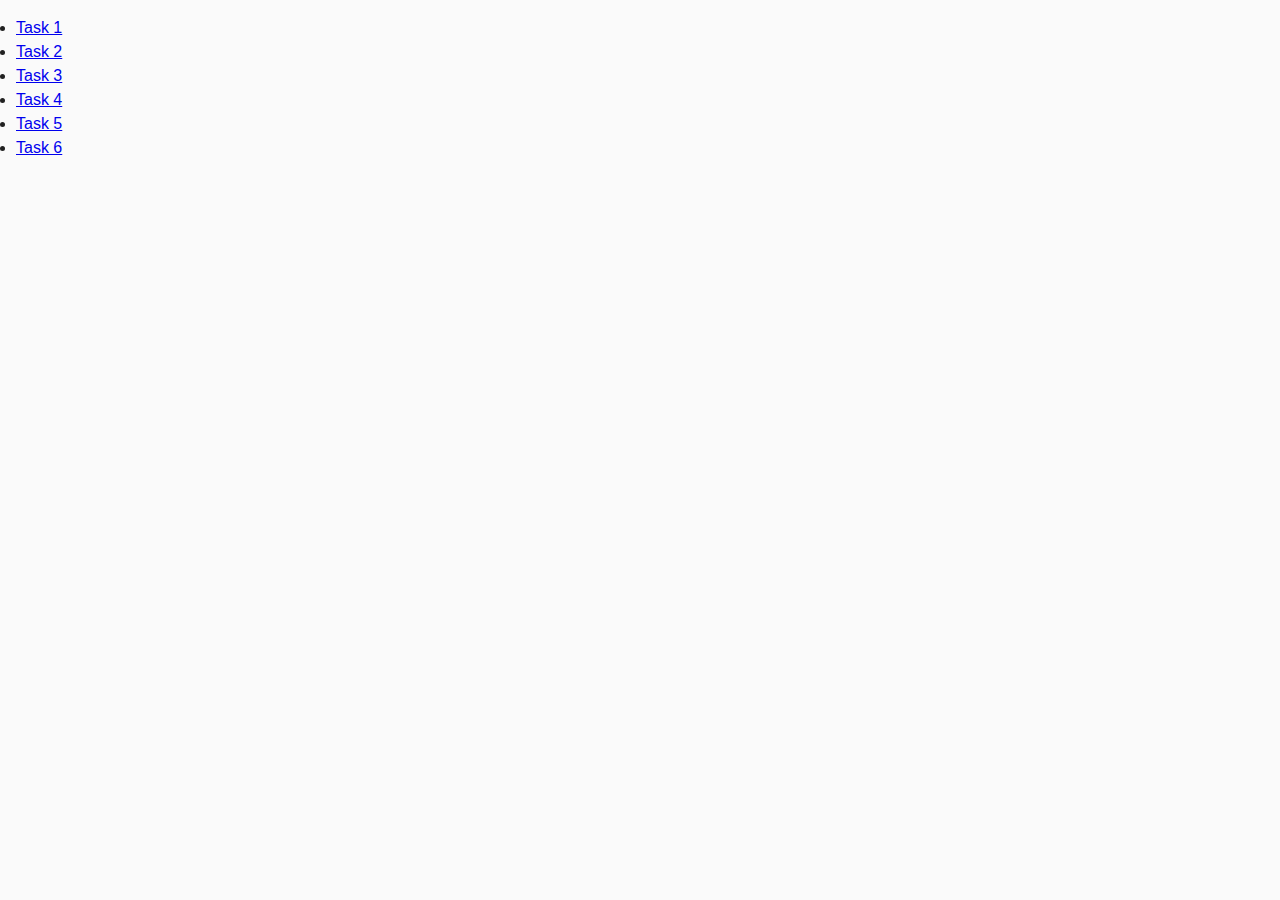
==== index.html @ a5e4f176 "Made base files" ====
<!DOCTYPE html>
<html lang="en">
  <head>
    <meta charset="UTF-8" />
    <meta http-equiv="X-UA-Compatible" content="IE=edge" />
    <meta name="viewport" content="width=device-width, initial-scale=1.0" />
    <title>Homework 7</title>
    <link rel="stylesheet" href="./css/common.css" />
  </head>
  <body>
    <ul>
      <li><a href="./task-1.html">Task 1</a></li>
      <li><a href="./task-2.html">Task 2</a></li>
      <li><a href="./task-3.html">Task 3</a></li>
      <li><a href="./task-4.html">Task 4</a></li>
      <li><a href="./task-5.html">Task 5</a></li>
      <li><a href="./task-6.html">Task 6</a></li>
    </ul>
  </body>
</html>
---- css/common.css ----
* {
  box-sizing: border-box;
}

body {
  margin: 16px;
  font-family: -apple-system, BlinkMacSystemFont, 'Segoe UI', Roboto, Oxygen,
    Ubuntu, Cantarell, 'Open Sans', 'Helvetica Neue', sans-serif;
  -webkit-font-smoothing: antialiased;
  -moz-osx-font-smoothing: grayscale;
  background-color: #fafafa;
  color: #212121;
  line-height: 1.5;
}

/*** Reset ***/

h1,
h2,
h3,
h4,
h5,
h6,
p,
ul {
  margin: 0;
  padding: 0;
}

img {
  display: block;
  max-width: 100%;
  height: auto;
}

.link {
  text-decoration: none;
}

.list {
  list-style: none;
}

/* ***-----*** */

.slogan {
  color: blue;
  font-size: 1.25rem;

  display: block;
  margin-bottom: 10px;
}

.slogan:hover, .slogan:focus {
  color: red;
}

/* ***-----*** */

/*** Task - 1 ***/

.box {
  width: 27.5rem;
  height: auto;
  margin-right: auto;
  margin-left: auto;
  border-radius: 0.5rem;
  padding: 1.5rem;

  background-color: #fff;
}

.box__list {
  font-family: "Montserrat", sans-serif;

  display: flex;
  flex-direction: column;
  row-gap: 1.5rem;
  margin-right: auto;
  margin-left: auto;
}

.box__item {
  width: 24.5rem;
  height: auto;
  border-radius: 0.5rem;
  padding: 1rem;

  background-color: #f6f6fe;
}

.box__title {
  color: #2e2f42;

  font-weight: 600;
  font-size: 1.5rem;
  line-height: 1.33333;
  letter-spacing: 0.04em;
  
  margin-bottom: 1rem;
}

.category__item {
  color: #2e2f42;

  border: 1px solid #808080;
  border-radius: 0.25rem;
  font-weight: 400;
  font-size: 1rem;
  line-height: 1.5;
  letter-spacing: 0.04em;
    
  padding-top: 0.5rem;
  padding-bottom: 0.5rem;
  padding-left: 1rem;
  text-align: left;
}

.category__item:not(:last-child) {
   margin-bottom: 0.5rem;
}

/* ***-----*** */

/*** Task - 2 ***/

.gallery {
   display: flex;
   flex-wrap: wrap;
   row-gap: 48px;
   column-gap: 24px;

   justify-content: center;
   align-items: center;
   max-width: 1128px;
   margin: 0 auto;
}

.gallery__img {
   width: 360px;
   height: 240px;
}

/* ***-----*** */

/*** Task - 3 ***/

.box-text {
  max-width: 25.5rem;
  height: auto;
  
  background-color: #fff;

  font-family: "Montserrat", sans-serif;
  border-radius: 0.5rem;
  padding: 1.5rem;

  margin-right: auto;
  margin-left: auto;
}

.box-text__input {
  color: #2e2f42;

  width: 22.5rem;
  height: 2.5rem;

  padding-top: 0.5rem;
  padding-bottom: 0.5rem;
  padding-left: 1rem;
  margin-bottom: 1rem;

  font-weight: 400;
  font-size: 1rem;
  line-height: 1.5;
  letter-spacing: 0.04em;
  font-family: "Montserrat", sans-serif;

  border: 0.0625rem solid #808080;
  border-radius: 0.25rem;
}

.box-text__title {
  color: #2e2f42;

  font-weight: 600;
  font-size: 1.5rem;
  line-height: 1.33333;
  letter-spacing: 0.04em;
}

/* ***-----*** */

/*** Task - 4 ***/

.login-form {
  background-color: #fff;

  width: 25.5rem;
  height: auto;

  font-family: "Montserrat", sans-serif;
  border-radius: 0.5rem;
  padding: 1.5rem;
  margin-right: auto;
  margin-left: auto;
}

.login-form__label  {
  color: #2e2f42;

  display: block;
  font-weight: 400;
  font-size: 16px;
  line-height: 1.5;
  letter-spacing: 0.04em;
  margin-bottom: 0.5rem;
}

.login-form__email, .login-form__password {
  display: block;

  color: #2e2f42;

  width: 22.5rem;
  height: 2.5rem;
  border-radius: 5px;
  border: 0.0625rem solid #808080;

  font-family: "Montserrat", sans-serif;
  font-weight: 400;
  font-size: 16px;
  line-height: 1.5;
  letter-spacing: 0.04em;
  margin-bottom: 0.5rem;
}

.login-form__password {
  margin-bottom: 1rem;
}

.login-form__btn {
  background-color: #4e75ff;
  color: #fff;

  display: inline-block;
  border-radius: 0.5rem;
  padding: 0.5rem 1rem;
  width: 5.375rem;
  height: 2.5rem;

  font-family: "Montserrat", sans-serif;
  font-weight: 500;
  font-size: 1rem;
  line-height: 1.5;
  letter-spacing: 0.04em;
  cursor: pointer;
}

.login-form__btn:hover, .login-form__btn:focus {
  background-color: #fff;
  color:  #4e75ff;
}

/* ***-----*** */

/*** Task - 5 ***/

.widget {
  background-color: #fff;

  width: 21.5625rem;
  height: 17.5rem;
  border-radius: 0.5rem;
  padding: 6.25rem 5.5rem;
  font-family: "Montserrat", sans-serif;
  margin-right: auto;
  margin-left: auto;
}

.color {
  color: #2e2f42;
  
  display: inline-block;
  font-weight: 400;
  font-size: 1rem;
  line-height: 1.5;
  letter-spacing: 0.04em;
  margin-bottom: 1rem;
}

.change-color {
  background-color: #4e75ff;
  color: #fff;
  
  display: inline-block;
  width: 148px;
  height: 40px;

  font-family: "Montserrat", sans-serif;
  font-weight: 500;
  font-size: 1rem;
  line-height: 1.5;
  letter-spacing: 0.04em;
  border-radius: 0.5rem;
  border: none;
  padding: 0.5rem 1rem;
  
  cursor: pointer;
}

/* ***-----*** */

/*** Task - 6 ***/

#controls, #boxes {
  background-color: #f6f6fe;

  width: 30.375rem;
  height: auto;
  border-radius: 0.5rem;
  padding: 2rem;
  margin-right: auto;
  margin-left: auto;
}

#controls {
  font-family: "Montserrat", sans-serif;

  display: flex;
  padding: 2rem;
  margin-bottom: 1rem;
}

#boxes {
  display: flex;
  flex-wrap: wrap;
  gap: 1rem;
}

 .controls__input, .controls__create,
.controls__delete {
  border: 0.0625rem solid #808080;
  border-radius: 0.5rem;
  
  font-family: inherit;
  font-weight: 400;
  font-size: 1rem;
  line-height: 1.5;
  letter-spacing: 0.04em;
  text-align: center;
} 

.controls__input {
  background-color: inherit;
  color: #2e2f42;

  width: 9.375rem;
  height: 2.5rem;
  margin-right: 1rem; 
} 

.controls__create, .controls__delete {
  width: 7.5rem;
  height: 2.5rem;
  padding: 8px 16px;
  cursor: pointer;
} 

.controls__create {
  background-color: #4e75ff;
  color: #fff;

  margin-right: 1rem;
} 

.controls__delete {
  background-color: #ff4e4e;
  color: #fff;
}  

/* ***-----*** */
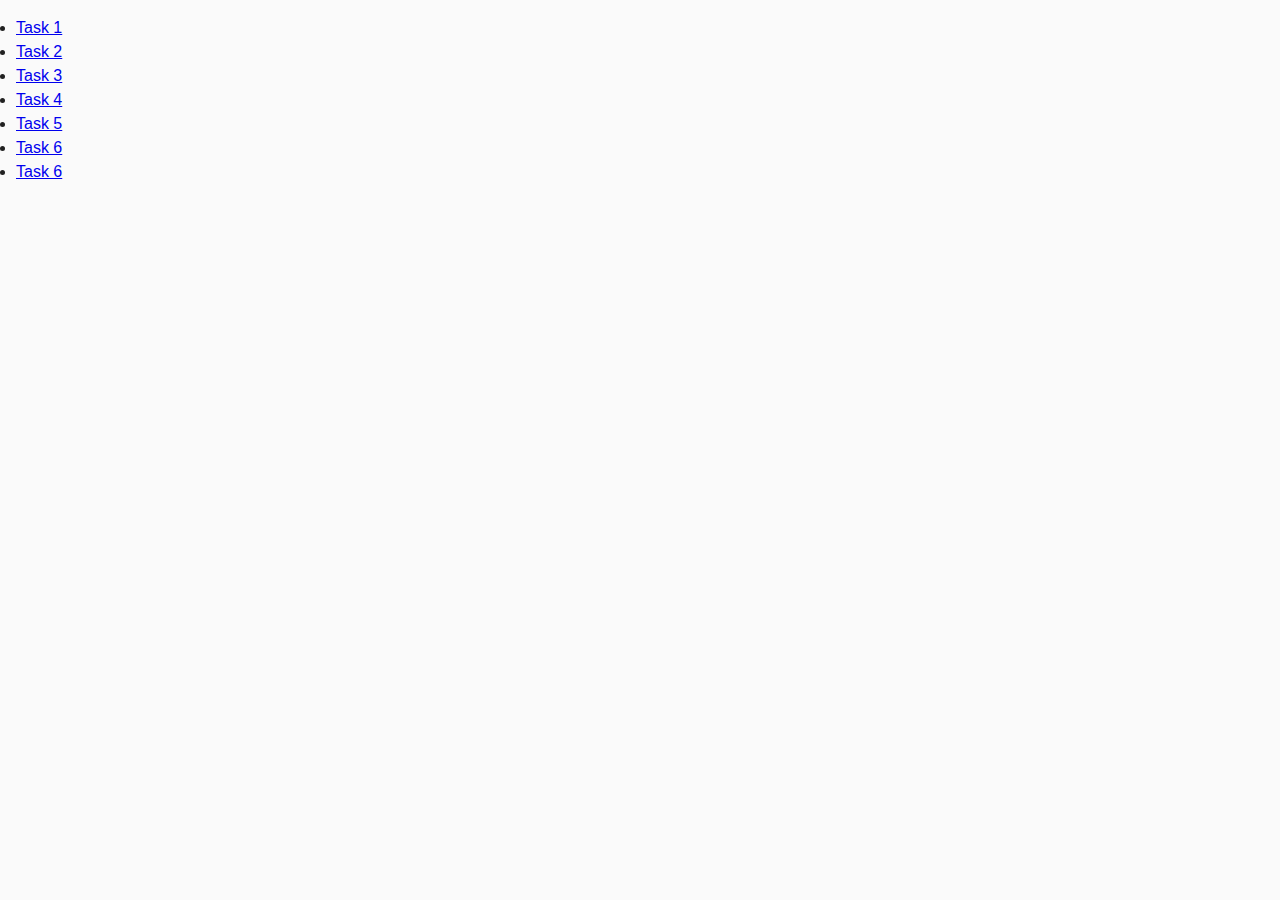
==== commit dcdbf110: "Made module eight" ====
--- a/index.html
+++ b/index.html
@@ -1,20 +1,25 @@
 <!DOCTYPE html>
 <html lang="en">
-  <head>
-    <meta charset="UTF-8" />
-    <meta http-equiv="X-UA-Compatible" content="IE=edge" />
-    <meta name="viewport" content="width=device-width, initial-scale=1.0" />
-    <title>Homework 7</title>
-    <link rel="stylesheet" href="./css/common.css" />
-  </head>
-  <body>
-    <ul>
-      <li><a href="./task-1.html">Task 1</a></li>
-      <li><a href="./task-2.html">Task 2</a></li>
-      <li><a href="./task-3.html">Task 3</a></li>
-      <li><a href="./task-4.html">Task 4</a></li>
-      <li><a href="./task-5.html">Task 5</a></li>
-      <li><a href="./task-6.html">Task 6</a></li>
-    </ul>
-  </body>
-</html>
+
+<head>
+  <meta charset="UTF-8" />
+  <meta http-equiv="X-UA-Compatible" content="IE=edge" />
+  <meta name="viewport" content="width=device-width, initial-scale=1.0" />
+  <title>Homework 7</title>
+  <link rel="stylesheet" href="./css/common.css" />
+</head>
+
+<body>
+  <ul>
+    <li><a href="./task-1.html">Task 1</a></li>
+    <li><a href="./task-2.html">Task 2</a></li>
+    <li><a href="./task-3.html">Task 3</a></li>
+    <li><a href="./task-4.html">Task 4</a></li>
+    <li><a href="./task-5.html">Task 5</a></li>
+    <li><a href="./task-6.html">Task 6</a></li>
+    <li><a href="./task-7.html">Task 6</a></li>
+
+  </ul>
+</body>
+
+</html>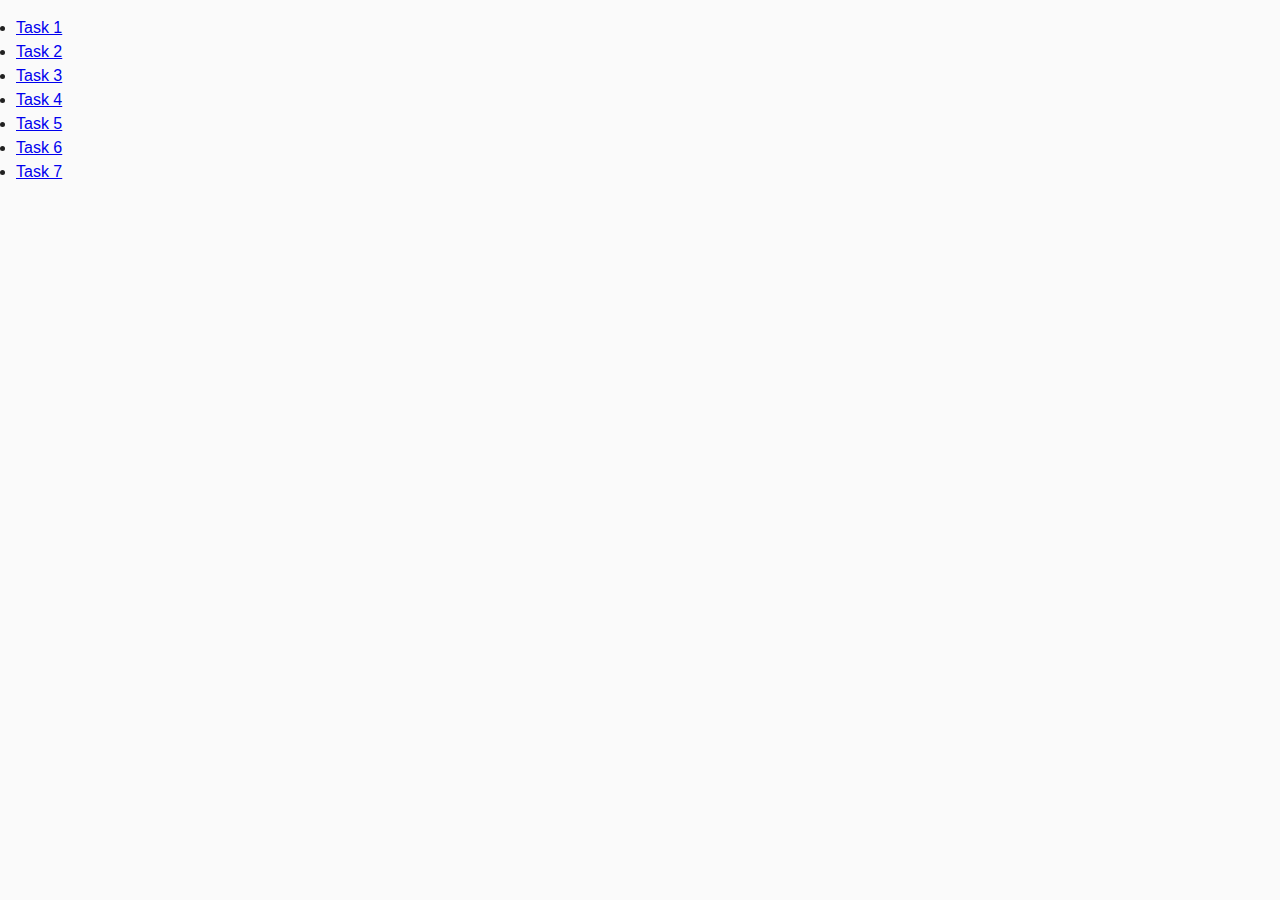
==== commit c7a286e7: "Made project eight" ====
--- a/index.html
+++ b/index.html
@@ -17,7 +17,7 @@
     <li><a href="./task-4.html">Task 4</a></li>
     <li><a href="./task-5.html">Task 5</a></li>
     <li><a href="./task-6.html">Task 6</a></li>
-    <li><a href="./task-7.html">Task 6</a></li>
+    <li><a href="./task-7.html">Task 7</a></li>
 
   </ul>
 </body>
